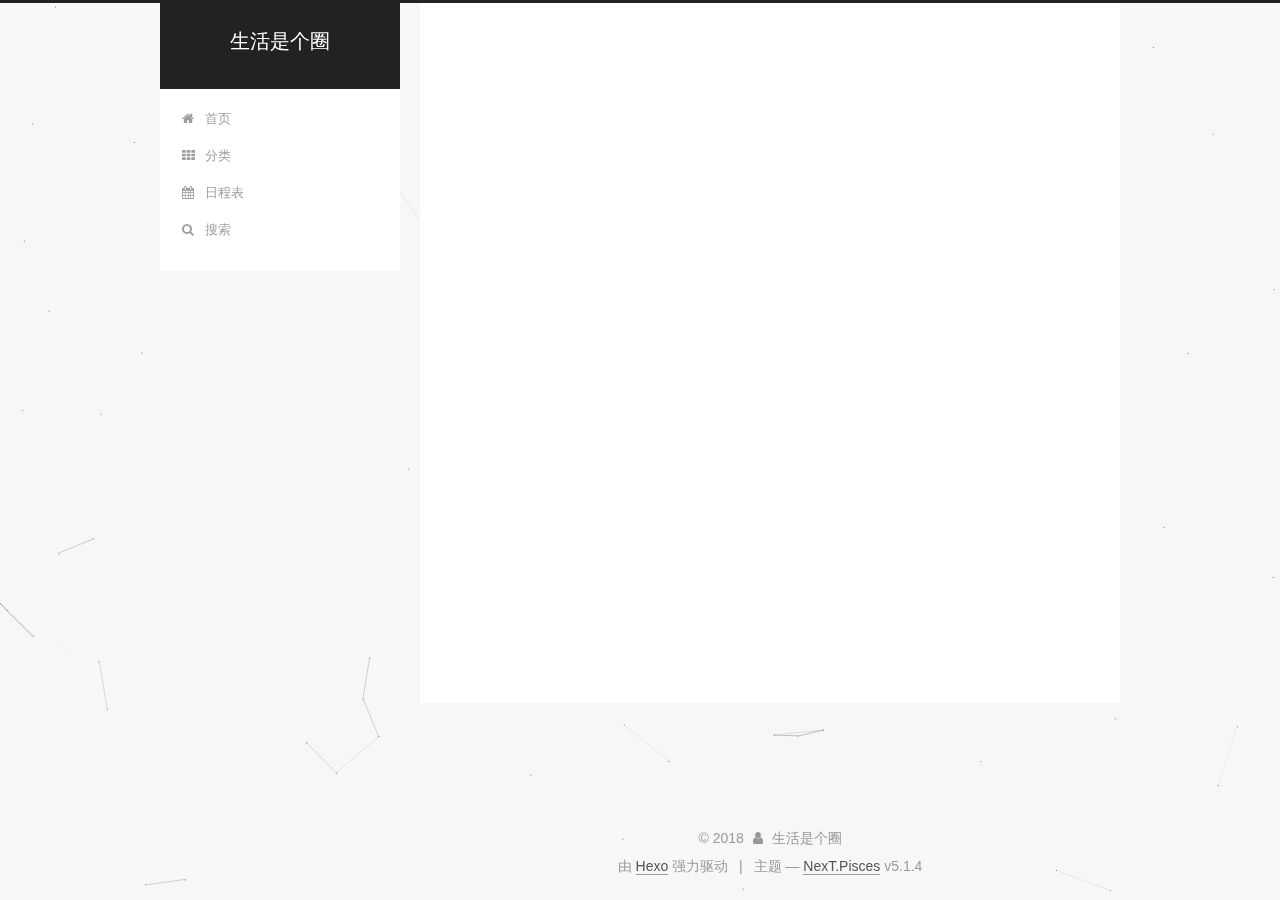
==== archives/index.html @ 4e2ecdeb "Site updated: 2018-03-27 17:32:49" ====
<!DOCTYPE html>



  


<html class="theme-next pisces use-motion" lang="zh-Hans">
<head>
  <meta charset="UTF-8"/>
<meta http-equiv="X-UA-Compatible" content="IE=edge" />
<meta name="viewport" content="width=device-width, initial-scale=1, maximum-scale=1"/>
<meta name="theme-color" content="#222">









<meta http-equiv="Cache-Control" content="no-transform" />
<meta http-equiv="Cache-Control" content="no-siteapp" />
















  
  
  <link href="/lib/fancybox/source/jquery.fancybox.css?v=2.1.5" rel="stylesheet" type="text/css" />







<link href="/lib/font-awesome/css/font-awesome.min.css?v=4.6.2" rel="stylesheet" type="text/css" />

<link href="/css/main.css?v=5.1.4" rel="stylesheet" type="text/css" />


  <link rel="apple-touch-icon" sizes="180x180" href="/images/apple-touch-icon-next.png?v=5.1.4">


  <link rel="icon" type="image/png" sizes="32x32" href="/images/favicon-32x32-next.png?v=5.1.4">


  <link rel="icon" type="image/png" sizes="16x16" href="/images/favicon-16x16-next.png?v=5.1.4">


  <link rel="mask-icon" href="/images/logo.svg?v=5.1.4" color="#222">





  <meta name="keywords" content="Hexo, NexT" />





  <link rel="alternate" href="/atom.xml" title="生活是个圈" type="application/atom+xml" />






<meta name="description" content="独自前行的码农">
<meta property="og:type" content="website">
<meta property="og:title" content="生活是个圈">
<meta property="og:url" content="https://aixiangbolg.cn/archives/index.html">
<meta property="og:site_name" content="生活是个圈">
<meta property="og:description" content="独自前行的码农">
<meta property="og:locale" content="zh-Hans">
<meta name="twitter:card" content="summary">
<meta name="twitter:title" content="生活是个圈">
<meta name="twitter:description" content="独自前行的码农">



<script type="text/javascript" id="hexo.configurations">
  var NexT = window.NexT || {};
  var CONFIG = {
    root: '/',
    scheme: 'Pisces',
    version: '5.1.4',
    sidebar: {"position":"left","display":"post","offset":12,"b2t":false,"scrollpercent":false,"onmobile":false},
    fancybox: true,
    tabs: true,
    motion: {"enable":true,"async":false,"transition":{"post_block":"fadeIn","post_header":"slideDownIn","post_body":"slideDownIn","coll_header":"slideLeftIn","sidebar":"slideUpIn"}},
    duoshuo: {
      userId: '0',
      author: '博主'
    },
    algolia: {
      applicationID: '',
      apiKey: '',
      indexName: '',
      hits: {"per_page":10},
      labels: {"input_placeholder":"Search for Posts","hits_empty":"We didn't find any results for the search: ${query}","hits_stats":"${hits} results found in ${time} ms"}
    }
  };
</script>



  <link rel="canonical" href="https://aixiangbolg.cn/archives/"/>





  <title>归档 | 生活是个圈</title>
  








</head>

<body itemscope itemtype="http://schema.org/WebPage" lang="zh-Hans">

  
  
    
  

  <div class="container sidebar-position-left page-archive">
    <div class="headband"></div>

    <header id="header" class="header" itemscope itemtype="http://schema.org/WPHeader">
      <div class="header-inner"><div class="site-brand-wrapper">
  <div class="site-meta ">
    

    <div class="custom-logo-site-title">
      <a href="/"  class="brand" rel="start">
        <span class="logo-line-before"><i></i></span>
        <span class="site-title">生活是个圈</span>
        <span class="logo-line-after"><i></i></span>
      </a>
    </div>
      
        <p class="site-subtitle"></p>
      
  </div>

  <div class="site-nav-toggle">
    <button>
      <span class="btn-bar"></span>
      <span class="btn-bar"></span>
      <span class="btn-bar"></span>
    </button>
  </div>
</div>

<nav class="site-nav">
  

  
    <ul id="menu" class="menu">
      
        
        <li class="menu-item menu-item-home">
          <a href="/" rel="section">
            
              <i class="menu-item-icon fa fa-fw fa-home"></i> <br />
            
            首页
          </a>
        </li>
      
        
        <li class="menu-item menu-item-categories">
          <a href="/categories/" rel="section">
            
              <i class="menu-item-icon fa fa-fw fa-th"></i> <br />
            
            分类
          </a>
        </li>
      
        
        <li class="menu-item menu-item-schedule">
          <a href="/schedule/" rel="section">
            
              <i class="menu-item-icon fa fa-fw fa-calendar"></i> <br />
            
            日程表
          </a>
        </li>
      

      
        <li class="menu-item menu-item-search">
          
            <a href="javascript:;" class="popup-trigger">
          
            
              <i class="menu-item-icon fa fa-search fa-fw"></i> <br />
            
            搜索
          </a>
        </li>
      
    </ul>
  

  
    <div class="site-search">
      
  <div class="popup search-popup local-search-popup">
  <div class="local-search-header clearfix">
    <span class="search-icon">
      <i class="fa fa-search"></i>
    </span>
    <span class="popup-btn-close">
      <i class="fa fa-times-circle"></i>
    </span>
    <div class="local-search-input-wrapper">
      <input autocomplete="off"
             placeholder="搜索..." spellcheck="false"
             type="text" id="local-search-input">
    </div>
  </div>
  <div id="local-search-result"></div>
</div>



    </div>
  
</nav>



 </div>
    </header>

    <main id="main" class="main">
      <div class="main-inner">
        <div class="content-wrap">
          <div id="content" class="content">
            

  
  
  
  <div class="post-block archive">
    <div id="posts" class="posts-collapse">
      <span class="archive-move-on"></span>

      <span class="archive-page-counter">
        
        
        
          
        
        嗯..! 目前共计 4 篇日志。 继续努力。
      </span>

      

        
        
        

        
          
          <div class="collection-title">
            <h1 class="archive-year" id="archive-year-2018">2018</h1>
          </div>
        
        

        

  <article class="post post-type-normal" itemscope itemtype="http://schema.org/Article">
    <header class="post-header">

      <h2 class="post-title">
        
            <a class="post-title-link" href="/2018/03/27/hello-world/" itemprop="url">
              
                <span itemprop="name">Hello World</span>
              
            </a>
        
      </h2>

      <div class="post-meta">
        <time class="post-time" itemprop="dateCreated"
              datetime="2018-03-27T10:50:56+08:00"
              content="2018-03-27" >
          03-27
        </time>
      </div>

    </header>
  </article>



      

        
        
        

        
          
          <div class="collection-title">
            <h1 class="archive-year" id="archive-year-2017">2017</h1>
          </div>
        
        

        

  <article class="post post-type-categories" itemscope itemtype="http://schema.org/Article">
    <header class="post-header">

      <h2 class="post-title">
        
            <a class="post-title-link" href="/2017/11/09/spring-boot-中-Scheduled/" itemprop="url">
              
                <span itemprop="name">spring boot 中@Scheduled</span>
              
            </a>
        
      </h2>

      <div class="post-meta">
        <time class="post-time" itemprop="dateCreated"
              datetime="2017-11-09T18:51:53+08:00"
              content="2017-11-09" >
          11-09
        </time>
      </div>

    </header>
  </article>



      

        
        
        

        
        

        

  <article class="post post-type-normal" itemscope itemtype="http://schema.org/Article">
    <header class="post-header">

      <h2 class="post-title">
        
            <a class="post-title-link" href="/2017/11/01/配置博客/" itemprop="url">
              
                <span itemprop="name">配置博客</span>
              
            </a>
        
      </h2>

      <div class="post-meta">
        <time class="post-time" itemprop="dateCreated"
              datetime="2017-11-01T19:18:52+08:00"
              content="2017-11-01" >
          11-01
        </time>
      </div>

    </header>
  </article>



      

        
        
        

        
        

        

  <article class="post post-type-normal" itemscope itemtype="http://schema.org/Article">
    <header class="post-header">

      <h2 class="post-title">
        
            <a class="post-title-link" href="/2017/11/01/第一次开始/" itemprop="url">
              
                <span itemprop="name">第一次开始</span>
              
            </a>
        
      </h2>

      <div class="post-meta">
        <time class="post-time" itemprop="dateCreated"
              datetime="2017-11-01T14:48:11+08:00"
              content="2017-11-01" >
          11-01
        </time>
      </div>

    </header>
  </article>



      

    </div>
  </div>
  
  
  

  



          </div>
          


          

        </div>
        
          
  
  <div class="sidebar-toggle">
    <div class="sidebar-toggle-line-wrap">
      <span class="sidebar-toggle-line sidebar-toggle-line-first"></span>
      <span class="sidebar-toggle-line sidebar-toggle-line-middle"></span>
      <span class="sidebar-toggle-line sidebar-toggle-line-last"></span>
    </div>
  </div>

  <aside id="sidebar" class="sidebar">
    
    <div class="sidebar-inner">

      

      

      <section class="site-overview-wrap sidebar-panel sidebar-panel-active">
        <div class="site-overview">
          <div class="site-author motion-element" itemprop="author" itemscope itemtype="http://schema.org/Person">
            
              <img class="site-author-image" itemprop="image"
                src="/images/20171110102244tx.jpg"
                alt="生活是个圈" />
            
              <p class="site-author-name" itemprop="name">生活是个圈</p>
              <p class="site-description motion-element" itemprop="description">独自前行的码农</p>
          </div>

          <nav class="site-state motion-element">

            
              <div class="site-state-item site-state-posts">
              
                <a href="/archives">
              
                  <span class="site-state-item-count">4</span>
                  <span class="site-state-item-name">日志</span>
                </a>
              </div>
            

            
              
              
              <div class="site-state-item site-state-categories">
                <a href="/categories/index.html">
                  <span class="site-state-item-count">2</span>
                  <span class="site-state-item-name">分类</span>
                </a>
              </div>
            

            

          </nav>

          
            <div class="feed-link motion-element">
              <a href="/atom.xml" rel="alternate">
                <i class="fa fa-rss"></i>
                RSS
              </a>
            </div>
          

          

          
          

          
          

          

        </div>
      </section>

      

      

    </div>
  </aside>


        
      </div>
    </main>

    <footer id="footer" class="footer">
      <div class="footer-inner">
        <div class="copyright">&copy; <span itemprop="copyrightYear">2018</span>
  <span class="with-love">
    <i class="fa fa-user"></i>
  </span>
  <span class="author" itemprop="copyrightHolder">生活是个圈</span>

  
</div>


  <div class="powered-by">由 <a class="theme-link" target="_blank" href="https://hexo.io">Hexo</a> 强力驱动</div>



  <span class="post-meta-divider">|</span>



  <div class="theme-info">主题 &mdash; <a class="theme-link" target="_blank" href="https://github.com/iissnan/hexo-theme-next">NexT.Pisces</a> v5.1.4</div>




        







        
      </div>
    </footer>

    
      <div class="back-to-top">
        <i class="fa fa-arrow-up"></i>
        
      </div>
    

    

  </div>

  

<script type="text/javascript">
  if (Object.prototype.toString.call(window.Promise) !== '[object Function]') {
    window.Promise = null;
  }
</script>









  


  











  
  
    <script type="text/javascript" src="/lib/jquery/index.js?v=2.1.3"></script>
  

  
  
    <script type="text/javascript" src="/lib/fastclick/lib/fastclick.min.js?v=1.0.6"></script>
  

  
  
    <script type="text/javascript" src="/lib/jquery_lazyload/jquery.lazyload.js?v=1.9.7"></script>
  

  
  
    <script type="text/javascript" src="/lib/velocity/velocity.min.js?v=1.2.1"></script>
  

  
  
    <script type="text/javascript" src="/lib/velocity/velocity.ui.min.js?v=1.2.1"></script>
  

  
  
    <script type="text/javascript" src="/lib/fancybox/source/jquery.fancybox.pack.js?v=2.1.5"></script>
  

  
  
    <script type="text/javascript" src="/lib/canvas-nest/canvas-nest.min.js"></script>
  


  


  <script type="text/javascript" src="/js/src/utils.js?v=5.1.4"></script>

  <script type="text/javascript" src="/js/src/motion.js?v=5.1.4"></script>



  
  


  <script type="text/javascript" src="/js/src/affix.js?v=5.1.4"></script>

  <script type="text/javascript" src="/js/src/schemes/pisces.js?v=5.1.4"></script>



  

  


  <script type="text/javascript" src="/js/src/bootstrap.js?v=5.1.4"></script>



  


  




	





  





  












  

  <script type="text/javascript">
    // Popup Window;
    var isfetched = false;
    var isXml = true;
    // Search DB path;
    var search_path = "search.xml";
    if (search_path.length === 0) {
      search_path = "search.xml";
    } else if (/json$/i.test(search_path)) {
      isXml = false;
    }
    var path = "/" + search_path;
    // monitor main search box;

    var onPopupClose = function (e) {
      $('.popup').hide();
      $('#local-search-input').val('');
      $('.search-result-list').remove();
      $('#no-result').remove();
      $(".local-search-pop-overlay").remove();
      $('body').css('overflow', '');
    }

    function proceedsearch() {
      $("body")
        .append('<div class="search-popup-overlay local-search-pop-overlay"></div>')
        .css('overflow', 'hidden');
      $('.search-popup-overlay').click(onPopupClose);
      $('.popup').toggle();
      var $localSearchInput = $('#local-search-input');
      $localSearchInput.attr("autocapitalize", "none");
      $localSearchInput.attr("autocorrect", "off");
      $localSearchInput.focus();
    }

    // search function;
    var searchFunc = function(path, search_id, content_id) {
      'use strict';

      // start loading animation
      $("body")
        .append('<div class="search-popup-overlay local-search-pop-overlay">' +
          '<div id="search-loading-icon">' +
          '<i class="fa fa-spinner fa-pulse fa-5x fa-fw"></i>' +
          '</div>' +
          '</div>')
        .css('overflow', 'hidden');
      $("#search-loading-icon").css('margin', '20% auto 0 auto').css('text-align', 'center');

      $.ajax({
        url: path,
        dataType: isXml ? "xml" : "json",
        async: true,
        success: function(res) {
          // get the contents from search data
          isfetched = true;
          $('.popup').detach().appendTo('.header-inner');
          var datas = isXml ? $("entry", res).map(function() {
            return {
              title: $("title", this).text(),
              content: $("content",this).text(),
              url: $("url" , this).text()
            };
          }).get() : res;
          var input = document.getElementById(search_id);
          var resultContent = document.getElementById(content_id);
          var inputEventFunction = function() {
            var searchText = input.value.trim().toLowerCase();
            var keywords = searchText.split(/[\s\-]+/);
            if (keywords.length > 1) {
              keywords.push(searchText);
            }
            var resultItems = [];
            if (searchText.length > 0) {
              // perform local searching
              datas.forEach(function(data) {
                var isMatch = false;
                var hitCount = 0;
                var searchTextCount = 0;
                var title = data.title.trim();
                var titleInLowerCase = title.toLowerCase();
                var content = data.content.trim().replace(/<[^>]+>/g,"");
                var contentInLowerCase = content.toLowerCase();
                var articleUrl = decodeURIComponent(data.url);
                var indexOfTitle = [];
                var indexOfContent = [];
                // only match articles with not empty titles
                if(title != '') {
                  keywords.forEach(function(keyword) {
                    function getIndexByWord(word, text, caseSensitive) {
                      var wordLen = word.length;
                      if (wordLen === 0) {
                        return [];
                      }
                      var startPosition = 0, position = [], index = [];
                      if (!caseSensitive) {
                        text = text.toLowerCase();
                        word = word.toLowerCase();
                      }
                      while ((position = text.indexOf(word, startPosition)) > -1) {
                        index.push({position: position, word: word});
                        startPosition = position + wordLen;
                      }
                      return index;
                    }

                    indexOfTitle = indexOfTitle.concat(getIndexByWord(keyword, titleInLowerCase, false));
                    indexOfContent = indexOfContent.concat(getIndexByWord(keyword, contentInLowerCase, false));
                  });
                  if (indexOfTitle.length > 0 || indexOfContent.length > 0) {
                    isMatch = true;
                    hitCount = indexOfTitle.length + indexOfContent.length;
                  }
                }

                // show search results

                if (isMatch) {
                  // sort index by position of keyword

                  [indexOfTitle, indexOfContent].forEach(function (index) {
                    index.sort(function (itemLeft, itemRight) {
                      if (itemRight.position !== itemLeft.position) {
                        return itemRight.position - itemLeft.position;
                      } else {
                        return itemLeft.word.length - itemRight.word.length;
                      }
                    });
                  });

                  // merge hits into slices

                  function mergeIntoSlice(text, start, end, index) {
                    var item = index[index.length - 1];
                    var position = item.position;
                    var word = item.word;
                    var hits = [];
                    var searchTextCountInSlice = 0;
                    while (position + word.length <= end && index.length != 0) {
                      if (word === searchText) {
                        searchTextCountInSlice++;
                      }
                      hits.push({position: position, length: word.length});
                      var wordEnd = position + word.length;

                      // move to next position of hit

                      index.pop();
                      while (index.length != 0) {
                        item = index[index.length - 1];
                        position = item.position;
                        word = item.word;
                        if (wordEnd > position) {
                          index.pop();
                        } else {
                          break;
                        }
                      }
                    }
                    searchTextCount += searchTextCountInSlice;
                    return {
                      hits: hits,
                      start: start,
                      end: end,
                      searchTextCount: searchTextCountInSlice
                    };
                  }

                  var slicesOfTitle = [];
                  if (indexOfTitle.length != 0) {
                    slicesOfTitle.push(mergeIntoSlice(title, 0, title.length, indexOfTitle));
                  }

                  var slicesOfContent = [];
                  while (indexOfContent.length != 0) {
                    var item = indexOfContent[indexOfContent.length - 1];
                    var position = item.position;
                    var word = item.word;
                    // cut out 100 characters
                    var start = position - 20;
                    var end = position + 80;
                    if(start < 0){
                      start = 0;
                    }
                    if (end < position + word.length) {
                      end = position + word.length;
                    }
                    if(end > content.length){
                      end = content.length;
                    }
                    slicesOfContent.push(mergeIntoSlice(content, start, end, indexOfContent));
                  }

                  // sort slices in content by search text's count and hits' count

                  slicesOfContent.sort(function (sliceLeft, sliceRight) {
                    if (sliceLeft.searchTextCount !== sliceRight.searchTextCount) {
                      return sliceRight.searchTextCount - sliceLeft.searchTextCount;
                    } else if (sliceLeft.hits.length !== sliceRight.hits.length) {
                      return sliceRight.hits.length - sliceLeft.hits.length;
                    } else {
                      return sliceLeft.start - sliceRight.start;
                    }
                  });

                  // select top N slices in content

                  var upperBound = parseInt('1');
                  if (upperBound >= 0) {
                    slicesOfContent = slicesOfContent.slice(0, upperBound);
                  }

                  // highlight title and content

                  function highlightKeyword(text, slice) {
                    var result = '';
                    var prevEnd = slice.start;
                    slice.hits.forEach(function (hit) {
                      result += text.substring(prevEnd, hit.position);
                      var end = hit.position + hit.length;
                      result += '<b class="search-keyword">' + text.substring(hit.position, end) + '</b>';
                      prevEnd = end;
                    });
                    result += text.substring(prevEnd, slice.end);
                    return result;
                  }

                  var resultItem = '';

                  if (slicesOfTitle.length != 0) {
                    resultItem += "<li><a href='" + articleUrl + "' class='search-result-title'>" + highlightKeyword(title, slicesOfTitle[0]) + "</a>";
                  } else {
                    resultItem += "<li><a href='" + articleUrl + "' class='search-result-title'>" + title + "</a>";
                  }

                  slicesOfContent.forEach(function (slice) {
                    resultItem += "<a href='" + articleUrl + "'>" +
                      "<p class=\"search-result\">" + highlightKeyword(content, slice) +
                      "...</p>" + "</a>";
                  });

                  resultItem += "</li>";
                  resultItems.push({
                    item: resultItem,
                    searchTextCount: searchTextCount,
                    hitCount: hitCount,
                    id: resultItems.length
                  });
                }
              })
            };
            if (keywords.length === 1 && keywords[0] === "") {
              resultContent.innerHTML = '<div id="no-result"><i class="fa fa-search fa-5x" /></div>'
            } else if (resultItems.length === 0) {
              resultContent.innerHTML = '<div id="no-result"><i class="fa fa-frown-o fa-5x" /></div>'
            } else {
              resultItems.sort(function (resultLeft, resultRight) {
                if (resultLeft.searchTextCount !== resultRight.searchTextCount) {
                  return resultRight.searchTextCount - resultLeft.searchTextCount;
                } else if (resultLeft.hitCount !== resultRight.hitCount) {
                  return resultRight.hitCount - resultLeft.hitCount;
                } else {
                  return resultRight.id - resultLeft.id;
                }
              });
              var searchResultList = '<ul class=\"search-result-list\">';
              resultItems.forEach(function (result) {
                searchResultList += result.item;
              })
              searchResultList += "</ul>";
              resultContent.innerHTML = searchResultList;
            }
          }

          if ('auto' === 'auto') {
            input.addEventListener('input', inputEventFunction);
          } else {
            $('.search-icon').click(inputEventFunction);
            input.addEventListener('keypress', function (event) {
              if (event.keyCode === 13) {
                inputEventFunction();
              }
            });
          }

          // remove loading animation
          $(".local-search-pop-overlay").remove();
          $('body').css('overflow', '');

          proceedsearch();
        }
      });
    }

    // handle and trigger popup window;
    $('.popup-trigger').click(function(e) {
      e.stopPropagation();
      if (isfetched === false) {
        searchFunc(path, 'local-search-input', 'local-search-result');
      } else {
        proceedsearch();
      };
    });

    $('.popup-btn-close').click(onPopupClose);
    $('.popup').click(function(e){
      e.stopPropagation();
    });
    $(document).on('keyup', function (event) {
      var shouldDismissSearchPopup = event.which === 27 &&
        $('.search-popup').is(':visible');
      if (shouldDismissSearchPopup) {
        onPopupClose();
      }
    });
  </script>





  

  
  <script src="https://cdn1.lncld.net/static/js/av-core-mini-0.6.4.js"></script>
  <script>AV.initialize("GlUAp3mUEqa4mLjjKQ4Yv1La-gzGzoHsz", "bphdFFGp5dCBPw4HJ5RFyWY1");</script>
  <script>
    function showTime(Counter) {
      var query = new AV.Query(Counter);
      var entries = [];
      var $visitors = $(".leancloud_visitors");

      $visitors.each(function () {
        entries.push( $(this).attr("id").trim() );
      });

      query.containedIn('url', entries);
      query.find()
        .done(function (results) {
          var COUNT_CONTAINER_REF = '.leancloud-visitors-count';

          if (results.length === 0) {
            $visitors.find(COUNT_CONTAINER_REF).text(0);
            return;
          }

          for (var i = 0; i < results.length; i++) {
            var item = results[i];
            var url = item.get('url');
            var time = item.get('time');
            var element = document.getElementById(url);

            $(element).find(COUNT_CONTAINER_REF).text(time);
          }
          for(var i = 0; i < entries.length; i++) {
            var url = entries[i];
            var element = document.getElementById(url);
            var countSpan = $(element).find(COUNT_CONTAINER_REF);
            if( countSpan.text() == '') {
              countSpan.text(0);
            }
          }
        })
        .fail(function (object, error) {
          console.log("Error: " + error.code + " " + error.message);
        });
    }

    function addCount(Counter) {
      var $visitors = $(".leancloud_visitors");
      var url = $visitors.attr('id').trim();
      var title = $visitors.attr('data-flag-title').trim();
      var query = new AV.Query(Counter);

      query.equalTo("url", url);
      query.find({
        success: function(results) {
          if (results.length > 0) {
            var counter = results[0];
            counter.fetchWhenSave(true);
            counter.increment("time");
            counter.save(null, {
              success: function(counter) {
                var $element = $(document.getElementById(url));
                $element.find('.leancloud-visitors-count').text(counter.get('time'));
              },
              error: function(counter, error) {
                console.log('Failed to save Visitor num, with error message: ' + error.message);
              }
            });
          } else {
            var newcounter = new Counter();
            /* Set ACL */
            var acl = new AV.ACL();
            acl.setPublicReadAccess(true);
            acl.setPublicWriteAccess(true);
            newcounter.setACL(acl);
            /* End Set ACL */
            newcounter.set("title", title);
            newcounter.set("url", url);
            newcounter.set("time", 1);
            newcounter.save(null, {
              success: function(newcounter) {
                var $element = $(document.getElementById(url));
                $element.find('.leancloud-visitors-count').text(newcounter.get('time'));
              },
              error: function(newcounter, error) {
                console.log('Failed to create');
              }
            });
          }
        },
        error: function(error) {
          console.log('Error:' + error.code + " " + error.message);
        }
      });
    }

    $(function() {
      var Counter = AV.Object.extend("Counter");
      if ($('.leancloud_visitors').length == 1) {
        addCount(Counter);
      } else if ($('.post-title-link').length > 1) {
        showTime(Counter);
      }
    });
  </script>



  

  

  
  

  

  

  

</body>
</html>
---- css/main.css ----
/* normalize.css v3.0.2 | MIT License | git.io/normalize */
html {
  font-family: sans-serif; /* 1 */
  -ms-text-size-adjust: 100%; /* 2 */
  -webkit-text-size-adjust: 100%; /* 2 */
}
body {
  margin: 0;
}
article,
aside,
details,
figcaption,
figure,
footer,
header,
hgroup,
main,
menu,
nav,
section,
summary {
  display: block;
}
audio,
canvas,
progress,
video {
  display: inline-block; /* 1 */
  vertical-align: baseline; /* 2 */
}
audio:not([controls]) {
  display: none;
  height: 0;
}
[hidden],
template {
  display: none;
}
a {
  background-color: transparent;
}
a:active,
a:hover {
  outline: 0;
}
abbr[title] {
  border-bottom: 1px dotted;
}
b,
strong {
  font-weight: bold;
}
dfn {
  font-style: italic;
}
h1 {
  font-size: 2em;
  margin: 0.67em 0;
}
mark {
  background: #ff0;
  color: #000;
}
small {
  font-size: 80%;
}
sub,
sup {
  font-size: 75%;
  line-height: 0;
  position: relative;
  vertical-align: baseline;
}
sup {
  top: -0.5em;
}
sub {
  bottom: -0.25em;
}
img {
  border: 0;
}
svg:not(:root) {
  overflow: hidden;
}
figure {
  margin: 1em 40px;
}
hr {
  -moz-box-sizing: content-box;
  box-sizing: content-box;
  height: 0;
}
pre {
  overflow: auto;
}
code,
kbd,
pre,
samp {
  font-family: monospace, monospace;
  font-size: 1em;
}
button,
input,
optgroup,
select,
textarea {
  color: inherit; /* 1 */
  font: inherit; /* 2 */
  margin: 0; /* 3 */
}
button {
  overflow: visible;
}
button,
select {
  text-transform: none;
}
button,
html input[type="button"],
input[type="reset"],
input[type="submit"] {
  -webkit-appearance: button; /* 2 */
  cursor: pointer; /* 3 */
}
button[disabled],
html input[disabled] {
  cursor: default;
}
button::-moz-focus-inner,
input::-moz-focus-inner {
  border: 0;
  padding: 0;
}
input {
  line-height: normal;
}
input[type="checkbox"],
input[type="radio"] {
  box-sizing: border-box; /* 1 */
  padding: 0; /* 2 */
}
input[type="number"]::-webkit-inner-spin-button,
input[type="number"]::-webkit-outer-spin-button {
  height: auto;
}
input[type="search"] {
  -webkit-appearance: textfield; /* 1 */
  -moz-box-sizing: content-box;
  -webkit-box-sizing: content-box; /* 2 */
  box-sizing: content-box;
}
input[type="search"]::-webkit-search-cancel-button,
input[type="search"]::-webkit-search-decoration {
  -webkit-appearance: none;
}
fieldset {
  border: 1px solid #c0c0c0;
  margin: 0 2px;
  padding: 0.35em 0.625em 0.75em;
}
legend {
  border: 0; /* 1 */
  padding: 0; /* 2 */
}
textarea {
  overflow: auto;
}
optgroup {
  font-weight: bold;
}
table {
  border-collapse: collapse;
  border-spacing: 0;
}
td,
th {
  padding: 0;
}
::selection {
  background: #262a30;
  color: #fff;
}
body {
  position: relative;
  font-family: 'Lato', "PingFang SC", "Microsoft YaHei", sans-serif;
  font-size: 14px;
  line-height: 2;
  color: #555;
  background: #f5f7f9;
}
@media (max-width: 767px) {
  body {
    padding-right: 0 !important;
  }
}
@media (min-width: 768px) and (max-width: 991px) {
  body {
    padding-right: 0 !important;
  }
}
@media (min-width: 1600px) {
  body {
    font-size: 16px;
  }
}
h1,
h2,
h3,
h4,
h5,
h6 {
  margin: 0;
  padding: 0;
  font-weight: bold;
  line-height: 1.5;
  font-family: 'Lato', "PingFang SC", "Microsoft YaHei", sans-serif;
}
h2,
h3,
h4,
h5,
h6 {
  margin: 20px 0 15px;
}
h1 {
  font-size: 22px;
}
@media (max-width: 767px) {
  h1 {
    font-size: 18px;
  }
}
h2 {
  font-size: 20px;
}
@media (max-width: 767px) {
  h2 {
    font-size: 16px;
  }
}
h3 {
  font-size: 18px;
}
@media (max-width: 767px) {
  h3 {
    font-size: 14px;
  }
}
h4 {
  font-size: 16px;
}
@media (max-width: 767px) {
  h4 {
    font-size: 12px;
  }
}
h5 {
  font-size: 14px;
}
@media (max-width: 767px) {
  h5 {
    font-size: 10px;
  }
}
h6 {
  font-size: 12px;
}
@media (max-width: 767px) {
  h6 {
    font-size: 8px;
  }
}
p {
  margin: 0 0 20px 0;
}
a {
  color: #555;
  text-decoration: none;
  outline: none;
  border-bottom: 1px solid #999;
  word-wrap: break-word;
}
a:hover {
  color: #222;
  border-bottom-color: #222;
}
blockquote {
  margin: 0;
  padding: 0;
}
img {
  display: block;
  margin: auto;
  max-width: 100%;
  height: auto;
}
hr {
  margin: 40px 0;
  height: 3px;
  border: none;
  background-color: #ddd;
  background-image: repeating-linear-gradient(-45deg, #fff, #fff 4px, transparent 4px, transparent 8px);
}
blockquote {
  padding: 0 15px;
  color: #666;
  border-left: 4px solid #ddd;
}
blockquote cite::before {
  content: "-";
  padding: 0 5px;
}
dt {
  font-weight: 700;
}
dd {
  margin: 0;
  padding: 0;
}
kbd {
  border: 1px solid #ccc;
  border-radius: 0.2em;
  box-shadow: 0.1em 0.1em 0.2em rgba(0,0,0,0.1);
  background-color: #f9f9f9;
  font-family: inherit;
  background-image: -webkit-linear-gradient(top, #eee, #fff, #eee);
  padding: 0.1em 0.3em;
  white-space: nowrap;
}
.text-left {
  text-align: left;
}
.text-center {
  text-align: center;
}
.text-right {
  text-align: right;
}
.text-justify {
  text-align: justify;
}
.text-nowrap {
  white-space: nowrap;
}
.text-lowercase {
  text-transform: lowercase;
}
.text-uppercase {
  text-transform: uppercase;
}
.text-capitalize {
  text-transform: capitalize;
}
.center-block {
  display: block;
  margin-left: auto;
  margin-right: auto;
}
.clearfix:before,
.clearfix:after {
  content: " ";
  display: table;
}
.clearfix:after {
  clear: both;
}
.pullquote {
  width: 45%;
}
.pullquote.left {
  float: left;
  margin-left: 5px;
  margin-right: 10px;
}
.pullquote.right {
  float: right;
  margin-left: 10px;
  margin-right: 5px;
}
.affix.affix.affix {
  position: fixed;
}
.translation {
  margin-top: -20px;
  font-size: 14px;
  color: #999;
}
.scrollbar-measure {
  width: 100px;
  height: 100px;
  overflow: scroll;
  position: absolute;
  top: -9999px;
}
.use-motion .motion-element {
  opacity: 0;
}
table {
  margin: 20px 0;
  width: 100%;
  border-collapse: collapse;
  border-spacing: 0;
  border: 1px solid #ddd;
  font-size: 14px;
  table-layout: fixed;
  word-wrap: break-all;
}
table>tbody>tr:nth-of-type(odd) {
  background-color: #f9f9f9;
}
table>tbody>tr:hover {
  background-color: #f5f5f5;
}
caption,
th,
td {
  padding: 8px;
  text-align: left;
  vertical-align: middle;
  font-weight: normal;
}
th,
td {
  border-bottom: 3px solid #ddd;
  border-right: 1px solid #eee;
}
th {
  padding-bottom: 10px;
  font-weight: 700;
}
td {
  border-bottom-width: 1px;
}
html,
body {
  height: 100%;
}
.container {
  position: relative;
  min-height: 100%;
}
.header-inner {
  margin: 0 auto;
  padding: 100px 0 70px;
  width: 700px;
}
@media (min-width: 1600px) {
  .container .header-inner {
    width: 900px;
  }
}
.main {
  padding-bottom: 150px;
}
.main-inner {
  margin: 0 auto;
  width: 700px;
}
@media (min-width: 1600px) {
  .container .main-inner {
    width: 900px;
  }
}
.footer {
  position: absolute;
  left: 0;
  bottom: 0;
  width: 100%;
  min-height: 50px;
}
.footer-inner {
  box-sizing: border-box;
  margin: 20px auto;
  width: 700px;
}
@media (min-width: 1600px) {
  .container .footer-inner {
    width: 900px;
  }
}
pre,
.highlight {
  overflow: auto;
  margin: 20px 0;
  padding: 0;
  font-size: 13px;
  color: #4d4d4c;
  background: #f7f7f7;
  line-height: 1.6;
}
pre,
code {
  font-family: consolas, Menlo, "PingFang SC", "Microsoft YaHei", monospace;
}
code {
  padding: 2px 4px;
  word-wrap: break-word;
  color: #555;
  background: #eee;
  border-radius: 3px;
  font-size: 13px;
}
pre {
  padding: 10px;
}
pre code {
  padding: 0;
  color: #4d4d4c;
  background: none;
  text-shadow: none;
}
.highlight {
  border-radius: 1px;
}
.highlight pre {
  border: none;
  margin: 0;
  padding: 10px 0;
}
.highlight table {
  margin: 0;
  width: auto;
  border: none;
}
.highlight td {
  border: none;
  padding: 0;
}
.highlight figcaption {
  font-size: 1em;
  color: #4d4d4c;
  line-height: 1em;
  margin-bottom: 1em;
}
.highlight figcaption:before,
.highlight figcaption:after {
  content: " ";
  display: table;
}
.highlight figcaption:after {
  clear: both;
}
.highlight figcaption a {
  float: right;
  color: #4d4d4c;
}
.highlight figcaption a:hover {
  border-bottom-color: #4d4d4c;
}
.highlight .gutter pre {
  padding-left: 10px;
  padding-right: 10px;
  color: #869194;
  text-align: right;
  background-color: #eff2f3;
}
.highlight .code pre {
  width: 100%;
  padding-left: 10px;
  padding-right: 10px;
  background-color: #f7f7f7;
}
.highlight .line {
  height: 20px;
}
.gutter {
  -webkit-user-select: none;
  -moz-user-select: none;
  -ms-user-select: none;
  user-select: none;
}
.gist table {
  width: auto;
}
.gist table td {
  border: none;
}
pre .deletion {
  background: #fdd;
}
pre .addition {
  background: #dfd;
}
pre .meta {
  color: #8959a8;
}
pre .comment {
  color: #8e908c;
}
pre .variable,
pre .attribute,
pre .tag,
pre .regexp,
pre .ruby .constant,
pre .xml .tag .title,
pre .xml .pi,
pre .xml .doctype,
pre .html .doctype,
pre .css .id,
pre .css .class,
pre .css .pseudo {
  color: #c82829;
}
pre .number,
pre .preprocessor,
pre .built_in,
pre .literal,
pre .params,
pre .constant,
pre .command {
  color: #f5871f;
}
pre .ruby .class .title,
pre .css .rules .attribute,
pre .string,
pre .value,
pre .inheritance,
pre .header,
pre .ruby .symbol,
pre .xml .cdata,
pre .special,
pre .number,
pre .formula {
  color: #718c00;
}
pre .title,
pre .css .hexcolor {
  color: #3e999f;
}
pre .function,
pre .python .decorator,
pre .python .title,
pre .ruby .function .title,
pre .ruby .title .keyword,
pre .perl .sub,
pre .javascript .title,
pre .coffeescript .title {
  color: #4271ae;
}
pre .keyword,
pre .javascript .function {
  color: #8959a8;
}
.full-image.full-image.full-image.full-image {
  border: none;
  max-width: 100%;
  width: auto;
  margin: 20px auto 25px;
}
@media (min-width: 992px) {
  .full-image.full-image.full-image.full-image {
    max-width: none;
    width: 118%;
    margin: 0 -9%;
  }
}
.blockquote-center,
.page-home .post-type-quote blockquote,
.page-post-detail .post-type-quote blockquote {
  position: relative;
  margin: 40px 0;
  padding: 0;
  border-left: none;
  text-align: center;
}
.blockquote-center::before,
.page-home .post-type-quote blockquote::before,
.page-post-detail .post-type-quote blockquote::before,
.blockquote-center::after,
.page-home .post-type-quote blockquote::after,
.page-post-detail .post-type-quote blockquote::after {
  position: absolute;
  content: ' ';
  display: block;
  width: 100%;
  height: 24px;
  opacity: 0.2;
  background-repeat: no-repeat;
  background-position: 0 -6px;
  background-size: 22px 22px;
}
.blockquote-center::before,
.page-home .post-type-quote blockquote::before,
.page-post-detail .post-type-quote blockquote::before {
  top: -20px;
  background-image: url("../images/quote-l.svg");
  border-top: 1px solid #ccc;
}
.blockquote-center::after,
.page-home .post-type-quote blockquote::after,
.page-post-detail .post-type-quote blockquote::after {
  bottom: -20px;
  background-image: url("../images/quote-r.svg");
  border-bottom: 1px solid #ccc;
  background-position: 100% 8px;
}
.blockquote-center p,
.page-home .post-type-quote blockquote p,
.page-post-detail .post-type-quote blockquote p,
.blockquote-center div,
.page-home .post-type-quote blockquote div,
.page-post-detail .post-type-quote blockquote div {
  text-align: center;
}
.post .post-body .group-picture img {
  box-sizing: border-box;
  padding: 0 3px;
  border: none;
}
.post .group-picture-row {
  overflow: hidden;
  margin-top: 6px;
}
.post .group-picture-row:first-child {
  margin-top: 0;
}
.post .group-picture-column {
  float: left;
}
.page-post-detail .post-body .group-picture-column {
  float: none;
  margin-top: 10px;
  width: auto !important;
}
.page-post-detail .post-body .group-picture-column img {
  margin: 0 auto;
}
.page-archive .group-picture-container {
  overflow: hidden;
}
.page-archive .group-picture-row {
  float: left;
}
.page-archive .group-picture-row:first-child {
  margin-top: 6px;
}
.page-archive .group-picture-column {
  max-width: 150px;
  max-height: 150px;
}
.post-body .note {
  position: relative;
  padding: 15px;
  margin-bottom: 20px;
  border: 1px solid #eee;
  border-left-width: 5px;
  border-radius: 3px;
}
.post-body .note h2,
.post-body .note h3,
.post-body .note h4,
.post-body .note h5,
.post-body .note h6 {
  margin-top: 0;
  margin-bottom: 0;
  border-bottom: initial;
  padding-top: 0 !important;
}
.post-body .note p:first-child,
.post-body .note ul:first-child,
.post-body .note ol:first-child,
.post-body .note table:first-child,
.post-body .note pre:first-child,
.post-body .note blockquote:first-child {
  margin-top: 0;
}
.post-body .note p:last-child,
.post-body .note ul:last-child,
.post-body .note ol:last-child,
.post-body .note table:last-child,
.post-body .note pre:last-child,
.post-body .note blockquote:last-child {
  margin-bottom: 0;
}
.post-body .note.default {
  border-left-color: #777;
}
.post-body .note.default h2,
.post-body .note.default h3,
.post-body .note.default h4,
.post-body .note.default h5,
.post-body .note.default h6 {
  color: #777;
}
.post-body .note.primary {
  border-left-color: #6f42c1;
}
.post-body .note.primary h2,
.post-body .note.primary h3,
.post-body .note.primary h4,
.post-body .note.primary h5,
.post-body .note.primary h6 {
  color: #6f42c1;
}
.post-body .note.info {
  border-left-color: #428bca;
}
.post-body .note.info h2,
.post-body .note.info h3,
.post-body .note.info h4,
.post-body .note.info h5,
.post-body .note.info h6 {
  color: #428bca;
}
.post-body .note.success {
  border-left-color: #5cb85c;
}
.post-body .note.success h2,
.post-body .note.success h3,
.post-body .note.success h4,
.post-body .note.success h5,
.post-body .note.success h6 {
  color: #5cb85c;
}
.post-body .note.warning {
  border-left-color: #f0ad4e;
}
.post-body .note.warning h2,
.post-body .note.warning h3,
.post-body .note.warning h4,
.post-body .note.warning h5,
.post-body .note.warning h6 {
  color: #f0ad4e;
}
.post-body .note.danger {
  border-left-color: #d9534f;
}
.post-body .note.danger h2,
.post-body .note.danger h3,
.post-body .note.danger h4,
.post-body .note.danger h5,
.post-body .note.danger h6 {
  color: #d9534f;
}
.post-body .label {
  display: inline;
  padding: 0 2px;
  white-space: nowrap;
}
.post-body .label.default {
  background-color: #f0f0f0;
}
.post-body .label.primary {
  background-color: #efe6f7;
}
.post-body .label.info {
  background-color: #e5f2f8;
}
.post-body .label.success {
  background-color: #e7f4e9;
}
.post-body .label.warning {
  background-color: #fcf6e1;
}
.post-body .label.danger {
  background-color: #fae8eb;
}
.post-body .tabs {
  position: relative;
  display: block;
  margin-bottom: 20px;
  padding-top: 10px;
}
.post-body .tabs ul.nav-tabs {
  margin: 0;
  padding: 0;
  display: flex;
  margin-bottom: -1px;
}
@media (max-width: 413px) {
  .post-body .tabs ul.nav-tabs {
    display: block;
    margin-bottom: 5px;
  }
}
.post-body .tabs ul.nav-tabs li.tab {
  list-style-type: none !important;
  margin: 0 0.25em 0 0;
  border-top: 3px solid transparent;
  border-left: 1px solid transparent;
  border-right: 1px solid transparent;
}
@media (max-width: 413px) {
  .post-body .tabs ul.nav-tabs li.tab {
    margin: initial;
    border-top: 1px solid transparent;
    border-left: 3px solid transparent;
    border-right: 1px solid transparent;
    border-bottom: 1px solid transparent;
  }
}
.post-body .tabs ul.nav-tabs li.tab a {
  outline: 0;
  border-bottom: initial;
  display: block;
  line-height: 1.8em;
  padding: 0.25em 0.75em;
  transition-duration: 0.2s;
  transition-timing-function: ease-out;
  transition-delay: 0s;
}
.post-body .tabs ul.nav-tabs li.tab a i {
  width: 1.285714285714286em;
}
.post-body .tabs ul.nav-tabs li.tab.active {
  border-top: 3px solid #fc6423;
  border-left: 1px solid #ddd;
  border-right: 1px solid #ddd;
  background-color: #fff;
}
@media (max-width: 413px) {
  .post-body .tabs ul.nav-tabs li.tab.active {
    border-top: 1px solid #ddd;
    border-left: 3px solid #fc6423;
    border-right: 1px solid #ddd;
    border-bottom: 1px solid #ddd;
  }
}
.post-body .tabs ul.nav-tabs li.tab.active a {
  cursor: default;
  color: #555;
}
.post-body .tabs .tab-content {
  background-color: #fff;
}
.post-body .tabs .tab-content .tab-pane {
  border: 1px solid #ddd;
  padding: 20px 20px 0 20px;
}
.post-body .tabs .tab-content .tab-pane:not(.active) {
  display: none !important;
}
.post-body .tabs .tab-content .tab-pane.active {
  display: block !important;
}
.btn {
  display: inline-block;
  padding: 0 20px;
  font-size: 14px;
  color: #555;
  background: #fff;
  border: 2px solid #555;
  text-decoration: none;
  border-radius: 2px;
  transition-property: background-color;
  transition-duration: 0.2s;
  transition-timing-function: ease-in-out;
  transition-delay: 0s;
  line-height: 2;
}
.btn:hover {
  border-color: #222;
  color: #fff;
  background: #222;
}
.btn +.btn {
  margin: 0 0 8px 8px;
}
.btn .fa-fw {
  width: 1.285714285714286em;
  text-align: left;
}
.btn-bar {
  display: block;
  width: 22px;
  height: 2px;
  background: #555;
  border-radius: 1px;
}
.btn-bar+.btn-bar {
  margin-top: 4px;
}
.pagination {
  margin: 120px 0 40px;
  text-align: center;
  border-top: 1px solid #eee;
}
.page-number-basic,
.pagination .prev,
.pagination .next,
.pagination .page-number,
.pagination .space {
  display: inline-block;
  position: relative;
  top: -1px;
  margin: 0 10px;
  padding: 0 11px;
}
@media (max-width: 767px) {
  .page-number-basic,
  .pagination .prev,
  .pagination .next,
  .pagination .page-number,
  .pagination .space {
    margin: 0 5px;
  }
}
.pagination .prev,
.pagination .next,
.pagination .page-number {
  border-bottom: 0;
  border-top: 1px solid #eee;
  transition-property: border-color;
  transition-duration: 0.2s;
  transition-timing-function: ease-in-out;
  transition-delay: 0s;
}
.pagination .prev:hover,
.pagination .next:hover,
.pagination .page-number:hover {
  border-top-color: #222;
}
.pagination .space {
  padding: 0;
  margin: 0;
}
.pagination .prev {
  margin-left: 0;
}
.pagination .next {
  margin-right: 0;
}
.pagination .page-number.current {
  color: #fff;
  background: #ccc;
  border-top-color: #ccc;
}
@media (max-width: 767px) {
  .pagination {
    border-top: none;
  }
  .pagination .prev,
  .pagination .next,
  .pagination .page-number {
    margin-bottom: 10px;
    border-top: 0;
    border-bottom: 1px solid #eee;
    padding: 0 10px;
  }
  .pagination .prev:hover,
  .pagination .next:hover,
  .pagination .page-number:hover {
    border-bottom-color: #222;
  }
}
.comments {
  margin: 60px 20px 0;
}
.tag-cloud {
  text-align: center;
}
.tag-cloud a {
  display: inline-block;
  margin: 10px;
}
.back-to-top {
  box-sizing: border-box;
  position: fixed;
  bottom: -100px;
  right: 30px;
  z-index: 1050;
  padding: 0 6px;
  width: 24px;
  background: #222;
  font-size: 12px;
  opacity: 0.6;
  color: #fff;
  cursor: pointer;
  text-align: center;
  -webkit-transform: translateZ(0);
  transition-property: bottom;
  transition-duration: 0.2s;
  transition-timing-function: ease-in-out;
  transition-delay: 0s;
}
@media (min-width: 768px) and (max-width: 991px) {
  .back-to-top {
    display: none !important;
  }
}
@media (max-width: 767px) {
  .back-to-top {
    display: none !important;
  }
}
.back-to-top.back-to-top-on {
  bottom: 30px;
}
.header {
  background: transparent;
}
.header-inner {
  position: relative;
}
.headband {
  height: 3px;
  background: #222;
}
.site-meta {
  margin: 0;
  text-align: center;
}
@media (max-width: 767px) {
  .site-meta {
    text-align: center;
  }
}
.brand {
  position: relative;
  display: inline-block;
  padding: 0 40px;
  color: #fff;
  background: #222;
  border-bottom: none;
}
.brand:hover {
  color: #fff;
}
.logo {
  display: inline-block;
  margin-right: 5px;
  line-height: 36px;
  vertical-align: top;
}
.site-title {
  display: inline-block;
  vertical-align: top;
  line-height: 36px;
  font-size: 20px;
  font-weight: normal;
  font-family: 'Lato', "PingFang SC", "Microsoft YaHei", sans-serif;
}
.site-subtitle {
  margin-top: 10px;
  font-size: 13px;
  color: #ddd;
}
.use-motion .brand {
  opacity: 0;
}
.use-motion .logo,
.use-motion .site-title,
.use-motion .site-subtitle {
  opacity: 0;
  position: relative;
  top: -10px;
}
.site-nav-toggle {
  display: none;
  position: absolute;
  top: 10px;
  left: 10px;
}
@media (max-width: 767px) {
  .site-nav-toggle {
    display: block;
  }
}
.site-nav-toggle button {
  margin-top: 2px;
  padding: 9px 10px;
  background: transparent;
  border: none;
}
@media (max-width: 767px) {
  .site-nav {
    display: none;
    margin: 0 -10px;
    padding: 0 10px;
    clear: both;
    border-top: 1px solid #ddd;
  }
}
@media (min-width: 768px) and (max-width: 991px) {
  .site-nav {
    display: block !important;
  }
}
@media (min-width: 992px) {
  .site-nav {
    display: block !important;
  }
}
.menu {
  margin-top: 20px;
  padding-left: 0;
  text-align: center;
}
.menu .menu-item {
  display: inline-block;
  margin: 0 10px;
  list-style: none;
}
@media screen and (max-width: 767px) {
  .menu .menu-item {
    margin-top: 10px;
  }
}
.menu .menu-item a {
  display: block;
  font-size: 13px;
  line-height: inherit;
  border-bottom: 1px solid transparent;
  transition-property: border-color;
  transition-duration: 0.2s;
  transition-timing-function: ease-in-out;
  transition-delay: 0s;
}
.menu .menu-item a:hover,
.menu-item-active a {
  border-bottom-color: #222;
}
.menu .menu-item .fa {
  margin-right: 5px;
}
.use-motion .menu-item {
  opacity: 0;
}
.post-body {
  font-family: 'Lato', "PingFang SC", "Microsoft YaHei", sans-serif;
}
@media (max-width: 767px) {
  .post-body {
    word-break: break-word;
  }
}
.post-body .fancybox img {
  display: block !important;
  margin: 0 auto;
  cursor: pointer;
  cursor: zoom-in;
  cursor: -webkit-zoom-in;
}
.post-body .image-caption,
.post-body .figure .caption {
  margin: -20px auto 15px;
  text-align: center;
  font-size: 14px;
  color: #999;
  font-weight: bold;
  line-height: 1;
}
.post-sticky-flag {
  display: inline-block;
  font-size: 16px;
  -ms-transform: rotate(30deg);
  -webkit-transform: rotate(30deg);
  -moz-transform: rotate(30deg);
  -ms-transform: rotate(30deg);
  -o-transform: rotate(30deg);
  transform: rotate(30deg);
}
.use-motion .post-block,
.use-motion .pagination,
.use-motion .comments {
  opacity: 0;
}
.use-motion .post-header {
  opacity: 0;
}
.use-motion .post-body {
  opacity: 0;
}
.use-motion .collection-title {
  opacity: 0;
}
.posts-expand {
  padding-top: 40px;
}
@media (max-width: 767px) {
  .posts-expand {
    margin: 0 20px;
  }
  .post-body pre .gutter pre {
    padding-right: 10px;
  }
  .post-body .highlight {
    margin-left: 0px;
    margin-right: 0px;
    padding: 0;
  }
  .post-body .highlight .gutter pre {
    padding-right: 10px;
  }
}
@media (min-width: 992px) {
  .posts-expand .post-body {
    text-align: justify;
  }
}
.posts-expand .post-body h2,
.posts-expand .post-body h3,
.posts-expand .post-body h4,
.posts-expand .post-body h5,
.posts-expand .post-body h6 {
  padding-top: 10px;
}
.posts-expand .post-body h2 .header-anchor,
.posts-expand .post-body h3 .header-anchor,
.posts-expand .post-body h4 .header-anchor,
.posts-expand .post-body h5 .header-anchor,
.posts-expand .post-body h6 .header-anchor {
  float: right;
  margin-left: 10px;
  color: #ccc;
  border-bottom-style: none;
  visibility: hidden;
}
.posts-expand .post-body h2 .header-anchor:hover,
.posts-expand .post-body h3 .header-anchor:hover,
.posts-expand .post-body h4 .header-anchor:hover,
.posts-expand .post-body h5 .header-anchor:hover,
.posts-expand .post-body h6 .header-anchor:hover {
  color: inherit;
}
.posts-expand .post-body h2:hover .header-anchor,
.posts-expand .post-body h3:hover .header-anchor,
.posts-expand .post-body h4:hover .header-anchor,
.posts-expand .post-body h5:hover .header-anchor,
.posts-expand .post-body h6:hover .header-anchor {
  visibility: visible;
}
.posts-expand .post-body ul li {
  list-style: circle;
}
.posts-expand .post-body img {
  box-sizing: border-box;
  margin: auto;
  padding: 3px;
  border: 1px solid #ddd;
}
.posts-expand .post-body .fancybox img {
  margin: 0 auto 25px;
}
@media (max-width: 767px) {
  .posts-collapse {
    margin: 0 20px;
  }
  .posts-collapse .post-title,
  .posts-collapse .post-meta {
    display: block;
    width: auto;
    text-align: left;
  }
}
.posts-collapse {
  position: relative;
  z-index: 1010;
  margin-left: 55px;
}
.posts-collapse::after {
  content: " ";
  position: absolute;
  top: 20px;
  left: 0;
  margin-left: -2px;
  width: 4px;
  height: 100%;
  background: #f5f5f5;
  z-index: -1;
}
@media (max-width: 767px) {
  .posts-collapse {
    margin: 0 20px;
  }
}
.posts-collapse .collection-title {
  position: relative;
  margin: 60px 0;
}
.posts-collapse .collection-title h1,
.posts-collapse .collection-title h2 {
  margin-left: 20px;
}
.posts-collapse .collection-title small {
  color: #bbb;
  margin-left: 5px;
}
.posts-collapse .collection-title::before {
  content: " ";
  position: absolute;
  left: 0;
  top: 50%;
  margin-left: -4px;
  margin-top: -4px;
  width: 8px;
  height: 8px;
  background: #bbb;
  border-radius: 50%;
}
.posts-collapse .post {
  margin: 30px 0;
}
.posts-collapse .post-header {
  position: relative;
  transition-duration: 0.2s;
  transition-timing-function: ease-in-out;
  transition-delay: 0s;
  transition-property: border;
  border-bottom: 1px dashed #ccc;
}
.posts-collapse .post-header::before {
  content: " ";
  position: absolute;
  left: 0;
  top: 12px;
  width: 6px;
  height: 6px;
  margin-left: -4px;
  background: #bbb;
  border-radius: 50%;
  border: 1px solid #fff;
  transition-duration: 0.2s;
  transition-timing-function: ease-in-out;
  transition-delay: 0s;
  transition-property: background;
}
.posts-collapse .post-header:hover {
  border-bottom-color: #666;
}
.posts-collapse .post-header:hover::before {
  background: #222;
}
.posts-collapse .post-meta {
  position: absolute;
  font-size: 12px;
  left: 20px;
  top: 5px;
}
.posts-collapse .post-comments-count {
  display: none;
}
.posts-collapse .post-title {
  margin-left: 60px;
  font-size: 16px;
  font-weight: normal;
  line-height: inherit;
}
.posts-collapse .post-title::after {
  margin-left: 3px;
  opacity: 0.6;
}
.posts-collapse .post-title a {
  color: #666;
  border-bottom: none;
}
.page-home .post-type-quote .post-header,
.page-post-detail .post-type-quote .post-header,
.page-home .post-type-quote .post-tags,
.page-post-detail .post-type-quote .post-tags {
  display: none;
}
.posts-expand .post-title {
  text-align: center;
  word-break: break-word;
  font-weight: 400;
}
.posts-expand .post-title-link {
  display: inline-block;
  position: relative;
  color: #555;
  border-bottom: none;
  line-height: 1.2;
  vertical-align: top;
}
.posts-expand .post-title-link::before {
  content: "";
  position: absolute;
  width: 100%;
  height: 2px;
  bottom: 0;
  left: 0;
  background-color: #000;
  visibility: hidden;
  -webkit-transform: scaleX(0);
  -moz-transform: scaleX(0);
  -ms-transform: scaleX(0);
  -o-transform: scaleX(0);
  transform: scaleX(0);
  transition-duration: 0.2s;
  transition-timing-function: ease-in-out;
  transition-delay: 0s;
}
.posts-expand .post-title-link:hover::before {
  visibility: visible;
  -webkit-transform: scaleX(1);
  -moz-transform: scaleX(1);
  -ms-transform: scaleX(1);
  -o-transform: scaleX(1);
  transform: scaleX(1);
}
.posts-expand .post-title-link .fa {
  font-size: 16px;
}
.posts-expand .post-meta {
  margin: 3px 0 60px 0;
  color: #999;
  font-family: 'Lato', "PingFang SC", "Microsoft YaHei", sans-serif;
  font-size: 12px;
  text-align: center;
}
.posts-expand .post-meta .post-category-list {
  display: inline-block;
  margin: 0;
  padding: 3px;
}
.posts-expand .post-meta .post-category-list-link {
  color: #999;
}
.posts-expand .post-meta .post-description {
  font-size: 14px;
  margin-top: 2px;
}
.post-meta-divider {
  margin: 0 0.5em;
}
.post-meta-item-icon {
  margin-right: 3px;
}
@media (min-width: 768px) and (max-width: 991px) {
  .post-meta-item-icon {
    display: inline-block;
  }
}
@media (max-width: 767px) {
  .post-meta-item-icon {
    display: inline-block;
  }
}
@media (min-width: 768px) and (max-width: 991px) {
  .post-meta-item-text {
    display: none;
  }
}
@media (max-width: 767px) {
  .post-meta-item-text {
    display: none;
  }
}
@media (max-width: 767px) {
  .posts-expand .post-comments-count {
    display: none;
  }
}
.post-button {
  margin-top: 40px;
}
.posts-expand .post-tags {
  margin-top: 40px;
  text-align: center;
}
.posts-expand .post-tags a {
  display: inline-block;
  margin-right: 10px;
  font-size: 13px;
}
.post-nav {
  display: table;
  margin-top: 15px;
  width: 100%;
  border-top: 1px solid #eee;
}
.post-nav-divider {
  display: table-cell;
  width: 10%;
}
.post-nav-item {
  display: table-cell;
  padding: 10px 0 0 0;
  width: 45%;
  vertical-align: top;
}
.post-nav-item a {
  position: relative;
  display: block;
  line-height: 25px;
  font-size: 14px;
  color: #555;
  border-bottom: none;
}
.post-nav-item a:hover {
  color: #222;
  border-bottom: none;
}
.post-nav-item a:active {
  top: 2px;
}
.post-nav-item .fa {
  position: absolute;
  top: 8px;
  left: 0;
  font-size: 12px;
}
.post-nav-next a {
  padding-left: 15px;
}
.post-nav-prev {
  text-align: right;
}
.post-nav-prev a {
  padding-right: 15px;
}
.post-nav-prev .fa {
  right: 0;
  left: auto;
}
.posts-expand .post-eof {
  display: block;
  margin: 80px auto 60px;
  width: 8%;
  height: 1px;
  background: #ccc;
  text-align: center;
}
.post:last-child .post-eof.post-eof.post-eof {
  display: none;
}
.post-gallery {
  display: table;
  table-layout: fixed;
  width: 100%;
  border-collapse: separate;
}
.post-gallery-row {
  display: table-row;
}
.post-gallery .post-gallery-img {
  display: table-cell;
  text-align: center;
  vertical-align: middle;
  border: none;
}
.post-gallery .post-gallery-img img {
  max-width: 100%;
  max-height: 100%;
  border: none;
}
.fancybox-close,
.fancybox-close:hover {
  border: none;
}
.rtl.post-body p,
.rtl.post-body a,
.rtl.post-body h1,
.rtl.post-body h2,
.rtl.post-body h3,
.rtl.post-body h4,
.rtl.post-body h5,
.rtl.post-body h6,
.rtl.post-body li,
.rtl.post-body ul,
.rtl.post-body ol {
  direction: rtl;
  font-family: UKIJ Ekran;
}
.rtl.post-title {
  font-family: UKIJ Ekran;
}
.sidebar {
  position: fixed;
  right: 0;
  top: 0;
  bottom: 0;
  width: 0;
  z-index: 1040;
  box-shadow: inset 0 2px 6px #000;
  background: #222;
  -webkit-transform: translateZ(0);
}
.sidebar a {
  color: #999;
  border-bottom-color: #555;
}
.sidebar a:hover {
  color: #eee;
}
@media (min-width: 768px) and (max-width: 991px) {
  .sidebar {
    display: none !important;
  }
}
@media (max-width: 767px) {
  .sidebar {
    display: none !important;
  }
}
.sidebar-inner {
  position: relative;
  padding: 20px 10px;
  color: #999;
  text-align: center;
}
.site-overview-wrap {
  overflow: hidden;
}
.site-overview {
  overflow-y: auto;
  overflow-x: hidden;
}
.sidebar-toggle {
  position: fixed;
  right: 30px;
  bottom: 45px;
  width: 14px;
  height: 14px;
  padding: 5px;
  background: #222;
  line-height: 0;
  z-index: 1050;
  cursor: pointer;
  -webkit-transform: translateZ(0);
}
@media (min-width: 768px) and (max-width: 991px) {
  .sidebar-toggle {
    display: none !important;
  }
}
@media (max-width: 767px) {
  .sidebar-toggle {
    display: none !important;
  }
}
.sidebar-toggle-line {
  position: relative;
  display: inline-block;
  vertical-align: top;
  height: 2px;
  width: 100%;
  background: #fff;
  margin-top: 3px;
}
.sidebar-toggle-line:first-child {
  margin-top: 0;
}
.site-author-image {
  display: block;
  margin: 0 auto;
  padding: 2px;
  max-width: 120px;
  height: auto;
  border: 1px solid #eee;
}
.site-author-name {
  margin: 0;
  text-align: center;
  color: #222;
  font-weight: 600;
}
.site-description {
  margin-top: 0;
  text-align: center;
  font-size: 13px;
  color: #999;
}
.site-state {
  overflow: hidden;
  line-height: 1.4;
  white-space: nowrap;
  text-align: center;
}
.site-state-item {
  display: inline-block;
  padding: 0 15px;
  border-left: 1px solid #eee;
}
.site-state-item:first-child {
  border-left: none;
}
.site-state-item a {
  border-bottom: none;
}
.site-state-item-count {
  display: block;
  text-align: center;
  color: inherit;
  font-weight: 600;
  font-size: 16px;
}
.site-state-item-name {
  font-size: 13px;
  color: #999;
}
.feed-link {
  margin-top: 20px;
}
.feed-link a {
  display: inline-block;
  padding: 0 15px;
  color: #fc6423;
  border: 1px solid #fc6423;
  border-radius: 4px;
}
.feed-link a i {
  color: #fc6423;
  font-size: 14px;
}
.feed-link a:hover {
  color: #fff;
  background: #fc6423;
}
.feed-link a:hover i {
  color: #fff;
}
.links-of-author {
  margin-top: 20px;
}
.links-of-author a {
  display: inline-block;
  vertical-align: middle;
  margin-right: 10px;
  margin-bottom: 10px;
  border-bottom-color: #555;
  font-size: 13px;
}
.links-of-author a:before {
  display: inline-block;
  vertical-align: middle;
  margin-right: 3px;
  content: " ";
  width: 4px;
  height: 4px;
  border-radius: 50%;
  background: #b8c85b;
}
.links-of-blogroll {
  font-size: 13px;
}
.links-of-blogroll-title {
  margin-top: 20px;
  font-size: 14px;
  font-weight: 600;
}
.links-of-blogroll-list {
  margin: 0;
  padding: 0;
  list-style: none;
}
.links-of-blogroll-item {
  padding: 2px 10px;
}
.links-of-blogroll-item a {
  max-width: 280px;
  box-sizing: border-box;
  display: inline-block;
  overflow: hidden;
  white-space: nowrap;
  text-overflow: ellipsis;
}
.sidebar-nav {
  margin: 0 0 20px;
  padding-left: 0;
}
.sidebar-nav li {
  display: inline-block;
  cursor: pointer;
  border-bottom: 1px solid transparent;
  font-size: 14px;
  color: #555;
}
.sidebar-nav li:hover {
  color: #fc6423;
}
.page-post-detail .sidebar-nav-toc {
  padding: 0 5px;
}
.page-post-detail .sidebar-nav-overview {
  margin-left: 10px;
}
.sidebar-nav .sidebar-nav-active {
  color: #fc6423;
  border-bottom-color: #fc6423;
}
.sidebar-nav .sidebar-nav-active:hover {
  color: #fc6423;
}
.sidebar-panel {
  display: none;
}
.sidebar-panel-active {
  display: block;
}
.post-toc-empty {
  font-size: 14px;
  color: #666;
}
.post-toc-wrap {
  overflow: hidden;
}
.post-toc {
  overflow: auto;
}
.post-toc ol {
  margin: 0;
  padding: 0 2px 5px 10px;
  text-align: left;
  list-style: none;
  font-size: 14px;
}
.post-toc ol > ol {
  padding-left: 0;
}
.post-toc ol a {
  transition-duration: 0.2s;
  transition-timing-function: ease-in-out;
  transition-delay: 0s;
  transition-property: all;
  color: #666;
  border-bottom-color: #ccc;
}
.post-toc ol a:hover {
  color: #000;
  border-bottom-color: #000;
}
.post-toc .nav-item {
  overflow: hidden;
  text-overflow: ellipsis;
  text-align: justify;
  white-space: nowrap;
  line-height: 1.8;
}
.post-toc .nav .nav-child {
  display: none;
}
.post-toc .nav .active > .nav-child {
  display: block;
}
.post-toc .nav .active-current > .nav-child {
  display: block;
}
.post-toc .nav .active-current > .nav-child > .nav-item {
  display: block;
}
.post-toc .nav .active > a {
  color: #fc6423;
  border-bottom-color: #fc6423;
}
.post-toc .nav .active-current > a {
  color: #fc6423;
}
.post-toc .nav .active-current > a:hover {
  color: #fc6423;
}
.footer {
  font-size: 14px;
  color: #999;
}
.footer img {
  border: none;
}
.footer-inner {
  text-align: center;
}
.with-love {
  display: inline-block;
  margin: 0 5px;
}
.powered-by,
.theme-info {
  display: inline-block;
}
.cc-license {
  margin-top: 10px;
  text-align: center;
}
.cc-license .cc-opacity {
  opacity: 0.7;
  border-bottom: none;
}
.cc-license .cc-opacity:hover {
  opacity: 0.9;
}
.cc-license img {
  display: inline-block;
}
.theme-next #ds-thread #ds-reset {
  color: #555;
}
.theme-next #ds-thread #ds-reset .ds-replybox {
  margin-bottom: 30px;
}
.theme-next #ds-thread #ds-reset .ds-replybox .ds-avatar,
.theme-next #ds-reset .ds-avatar img {
  box-shadow: none;
}
.theme-next #ds-thread #ds-reset .ds-textarea-wrapper {
  border-color: #c7d4e1;
  background: none;
  border-top-right-radius: 3px;
  border-top-left-radius: 3px;
}
.theme-next #ds-thread #ds-reset .ds-textarea-wrapper textarea {
  height: 60px;
}
.theme-next #ds-reset .ds-rounded-top {
  border-radius: 0;
}
.theme-next #ds-thread #ds-reset .ds-post-toolbar {
  box-sizing: border-box;
  border: 1px solid #c7d4e1;
  background: #f6f8fa;
}
.theme-next #ds-thread #ds-reset .ds-post-options {
  height: 40px;
  border: none;
  background: none;
}
.theme-next #ds-thread #ds-reset .ds-toolbar-buttons {
  top: 11px;
}
.theme-next #ds-thread #ds-reset .ds-sync {
  top: 5px;
}
.theme-next #ds-thread #ds-reset .ds-post-button {
  top: 4px;
  right: 5px;
  width: 90px;
  height: 30px;
  border: 1px solid #c5ced7;
  border-radius: 3px;
  background-image: linear-gradient(#fbfbfc, #f5f7f9);
  color: #60676d;
}
.theme-next #ds-thread #ds-reset .ds-post-button:hover {
  background-position: 0 -30px;
  color: #60676d;
}
.theme-next #ds-thread #ds-reset .ds-comments-info {
  padding: 10px 0;
}
.theme-next #ds-thread #ds-reset .ds-sort {
  display: none;
}
.theme-next #ds-thread #ds-reset li.ds-tab a.ds-current {
  border: none;
  background: #f6f8fa;
  color: #60676d;
}
.theme-next #ds-thread #ds-reset li.ds-tab a.ds-current:hover {
  background-color: #e9f0f7;
  color: #60676d;
}
.theme-next #ds-thread #ds-reset li.ds-tab a {
  border-radius: 2px;
  padding: 5px;
}
.theme-next #ds-thread #ds-reset .ds-login-buttons p {
  color: #999;
  line-height: 36px;
}
.theme-next #ds-thread #ds-reset .ds-login-buttons .ds-service-list li {
  height: 28px;
}
.theme-next #ds-thread #ds-reset .ds-service-list a {
  background: none;
  padding: 5px;
  border: 1px solid;
  border-radius: 3px;
  text-align: center;
}
.theme-next #ds-thread #ds-reset .ds-service-list a:hover {
  color: #fff;
  background: #666;
}
.theme-next #ds-thread #ds-reset .ds-service-list .ds-weibo {
  color: #fc9b00;
  border-color: #fc9b00;
}
.theme-next #ds-thread #ds-reset .ds-service-list .ds-weibo:hover {
  background: #fc9b00;
}
.theme-next #ds-thread #ds-reset .ds-service-list .ds-qq {
  color: #60a3ec;
  border-color: #60a3ec;
}
.theme-next #ds-thread #ds-reset .ds-service-list .ds-qq:hover {
  background: #60a3ec;
}
.theme-next #ds-thread #ds-reset .ds-service-list .ds-renren {
  color: #2e7ac4;
  border-color: #2e7ac4;
}
.theme-next #ds-thread #ds-reset .ds-service-list .ds-renren:hover {
  background: #2e7ac4;
}
.theme-next #ds-thread #ds-reset .ds-service-list .ds-douban {
  color: #37994c;
  border-color: #37994c;
}
.theme-next #ds-thread #ds-reset .ds-service-list .ds-douban:hover {
  background: #37994c;
}
.theme-next #ds-thread #ds-reset .ds-service-list .ds-kaixin {
  color: #fef20d;
  border-color: #fef20d;
}
.theme-next #ds-thread #ds-reset .ds-service-list .ds-kaixin:hover {
  background: #fef20d;
}
.theme-next #ds-thread #ds-reset .ds-service-list .ds-netease {
  color: #f00;
  border-color: #f00;
}
.theme-next #ds-thread #ds-reset .ds-service-list .ds-netease:hover {
  background: #f00;
}
.theme-next #ds-thread #ds-reset .ds-service-list .ds-sohu {
  color: #ffcb05;
  border-color: #ffcb05;
}
.theme-next #ds-thread #ds-reset .ds-service-list .ds-sohu:hover {
  background: #ffcb05;
}
.theme-next #ds-thread #ds-reset .ds-service-list .ds-baidu {
  color: #2831e0;
  border-color: #2831e0;
}
.theme-next #ds-thread #ds-reset .ds-service-list .ds-baidu:hover {
  background: #2831e0;
}
.theme-next #ds-thread #ds-reset .ds-service-list .ds-google {
  color: #166bec;
  border-color: #166bec;
}
.theme-next #ds-thread #ds-reset .ds-service-list .ds-google:hover {
  background: #166bec;
}
.theme-next #ds-thread #ds-reset .ds-service-list .ds-weixin {
  color: #00ce0d;
  border-color: #00ce0d;
}
.theme-next #ds-thread #ds-reset .ds-service-list .ds-weixin:hover {
  background: #00ce0d;
}
.theme-next #ds-thread #ds-reset .ds-service-list .ds-more-services {
  border: none;
}
.theme-next #ds-thread #ds-reset .ds-service-list .ds-more-services:hover {
  background: none;
}
.theme-next #ds-reset .duoshuo-ua-admin {
  display: inline-block;
  color: #f00;
}
.theme-next #ds-reset .duoshuo-ua-platform,
.theme-next #ds-reset .duoshuo-ua-browser {
  color: #ccc;
}
.theme-next #ds-reset .duoshuo-ua-platform .fa,
.theme-next #ds-reset .duoshuo-ua-browser .fa {
  display: inline-block;
  margin-right: 3px;
}
.theme-next #ds-reset .duoshuo-ua-separator {
  display: inline-block;
  margin-left: 5px;
}
.theme-next .this_ua {
  background-color: #ccc !important;
  border-radius: 4px;
  padding: 0 5px !important;
  margin: 1px 1px !important;
  border: 1px solid #bbb !important;
  color: #fff;
  display: inline-block !important;
}
.theme-next .this_ua.admin {
  background-color: #d9534f !important;
  border-color: #d9534f !important;
}
.theme-next .this_ua.platform.iOS,
.theme-next .this_ua.platform.Mac,
.theme-next .this_ua.platform.Windows {
  background-color: #39b3d7 !important;
  border-color: #46b8da !important;
}
.theme-next .this_ua.platform.Linux {
  background-color: #3a3a3a !important;
  border-color: #1f1f1f !important;
}
.theme-next .this_ua.platform.Android {
  background-color: #00c47d !important;
  border-color: #01b171 !important;
}
.theme-next .this_ua.browser.Mobile,
.theme-next .this_ua.browser.Chrome {
  background-color: #5cb85c !important;
  border-color: #4cae4c !important;
}
.theme-next .this_ua.browser.Firefox {
  background-color: #f0ad4e !important;
  border-color: #eea236 !important;
}
.theme-next .this_ua.browser.Maxthon,
.theme-next .this_ua.browser.IE {
  background-color: #428bca !important;
  border-color: #357ebd !important;
}
.theme-next .this_ua.browser.baidu,
.theme-next .this_ua.browser.UCBrowser,
.theme-next .this_ua.browser.Opera {
  background-color: #d9534f !important;
  border-color: #d43f3a !important;
}
.theme-next .this_ua.browser.Android,
.theme-next .this_ua.browser.QQBrowser {
  background-color: #78ace9 !important;
  border-color: #4cae4c !important;
}
.post-spread {
  margin-top: 20px;
  text-align: center;
}
.jiathis_style {
  display: inline-block;
}
.jiathis_style a {
  border: none;
}
.fa {
  font-family: FontAwesome !important;
}
.post-spread {
  margin-top: 20px;
  text-align: center;
}
.bdshare-slide-button-box a {
  border: none;
}
.bdsharebuttonbox {
  display: inline-block;
}
.bdsharebuttonbox a {
  border: none;
}
.local-search-pop-overlay {
  position: fixed;
  width: 100%;
  height: 100%;
  top: 0;
  left: 0;
  z-index: 2080;
  background-color: rgba(0,0,0,0.3);
}
.local-search-popup {
  display: none;
  position: fixed;
  top: 10%;
  left: 50%;
  margin-left: -350px;
  width: 700px;
  height: 80%;
  padding: 0;
  background: #fff;
  color: #333;
  z-index: 9999;
  border-radius: 5px;
}
@media (max-width: 767px) {
  .local-search-popup {
    padding: 0;
    top: 0;
    left: 0;
    margin: 0;
    width: 100%;
    height: 100%;
    border-radius: 0;
  }
}
.local-search-popup ul.search-result-list {
  padding: 0;
  margin: 0 5px;
}
.local-search-popup p.search-result {
  border-bottom: 1px dashed #ccc;
  padding: 5px 0;
}
.local-search-popup a.search-result-title {
  font-weight: bold;
  font-size: 16px;
}
.local-search-popup .search-keyword {
  border-bottom: 1px dashed #f00;
  font-weight: bold;
  color: #f00;
}
.local-search-popup .local-search-header {
  padding: 5px;
  height: 36px;
  background: #f5f5f5;
  border-top-left-radius: 5px;
  border-top-right-radius: 5px;
}
.local-search-popup #local-search-result {
  overflow: auto;
  position: relative;
  padding: 5px 25px;
  height: calc(100% - 55px);
}
.local-search-popup .local-search-input-wrapper {
  display: inline-block;
  width: calc(100% - 90px);
  height: 36px;
  line-height: 36px;
  padding: 0 5px;
}
.local-search-popup .local-search-input-wrapper input {
  padding: 8px 0;
  height: 20px;
  display: block;
  width: 100%;
  outline: none;
  border: none;
  background: transparent;
  vertical-align: middle;
}
.local-search-popup .search-icon,
.local-search-popup .popup-btn-close {
  display: inline-block;
  font-size: 18px;
  color: #999;
  height: 36px;
  width: 18px;
  padding-left: 10px;
  padding-right: 10px;
}
.local-search-popup .search-icon {
  float: left;
}
.local-search-popup .popup-btn-close {
  border-left: 1px solid #eee;
  float: right;
  cursor: pointer;
}
.local-search-popup #no-result {
  position: absolute;
  left: 50%;
  top: 50%;
  -webkit-transform: translate(-50%, -50%);
  -webkit-transform: translate(-50%, -50%);
  -moz-transform: translate(-50%, -50%);
  -ms-transform: translate(-50%, -50%);
  -o-transform: translate(-50%, -50%);
  transform: translate(-50%, -50%);
  color: #ccc;
}
@media (min-width: 768px) and (max-width: 991px) {
  .busuanzi-count {
    width: auto;
  }
}
@media (max-width: 767px) {
  .busuanzi-count {
    width: auto;
  }
}
.site-uv,
.site-pv,
.page-pv {
  display: inline-block;
}
.site-uv .busuanzi-value,
.site-pv .busuanzi-value,
.page-pv .busuanzi-value {
  margin: 0 5px;
}
.site-uv {
  margin-right: 10px;
}
.site-uv::after {
  content: "|";
  padding-left: 10px;
}
.page-archive .archive-page-counter {
  position: relative;
  top: 3px;
  left: 20px;
}
@media (max-width: 767px) {
  .page-archive .archive-page-counter {
    top: 5px;
  }
}
.page-archive .posts-collapse .archive-move-on {
  position: absolute;
  top: 11px;
  left: 0;
  margin-left: -6px;
  width: 10px;
  height: 10px;
  opacity: 0.5;
  background: #555;
  border: 1px solid #fff;
  border-radius: 50%;
}
.category-all-page .category-all-title {
  text-align: center;
}
.category-all-page .category-all {
  margin-top: 20px;
}
.category-all-page .category-list {
  margin: 0;
  padding: 0;
  list-style: none;
}
.category-all-page .category-list-item {
  margin: 5px 10px;
}
.category-all-page .category-list-count {
  color: #bbb;
}
.category-all-page .category-list-count:before {
  display: inline;
  content: " (";
}
.category-all-page .category-list-count:after {
  display: inline;
  content: ") ";
}
.category-all-page .category-list-child {
  padding-left: 10px;
}
#schedule ul#event-list {
  padding-left: 30px;
}
#schedule ul#event-list hr {
  margin: 20px 0 45px 0 !important;
  background: #222;
}
#schedule ul#event-list hr:after {
  display: inline-block;
  content: 'NOW';
  background: #222;
  color: #fff;
  font-weight: bold;
  text-align: right;
  padding: 0 5px;
}
#schedule ul#event-list li.event {
  margin: 20px 0px;
  background: #f9f9f9;
  padding-left: 10px;
  min-height: 40px;
}
#schedule ul#event-list li.event h2.event-summary {
  margin: 0;
  padding-bottom: 3px;
}
#schedule ul#event-list li.event h2.event-summary:before {
  display: inline-block;
  font-family: FontAwesome;
  font-size: 8px;
  content: '\f111';
  vertical-align: middle;
  margin-right: 25px;
  color: #bbb;
}
#schedule ul#event-list li.event span.event-relative-time {
  display: inline-block;
  font-size: 12px;
  font-weight: 400;
  padding-left: 12px;
  color: #bbb;
}
#schedule ul#event-list li.event span.event-details {
  display: block;
  color: #bbb;
  margin-left: 56px;
  padding-top: 3px;
  padding-bottom: 6px;
  text-indent: -24px;
  line-height: 18px;
}
#schedule ul#event-list li.event span.event-details:before {
  text-indent: 0;
  display: inline-block;
  width: 14px;
  font-family: FontAwesome;
  text-align: center;
  margin-right: 9px;
  color: #bbb;
}
#schedule ul#event-list li.event span.event-details.event-location:before {
  content: '\f041';
}
#schedule ul#event-list li.event span.event-details.event-duration:before {
  content: '\f017';
}
#schedule ul#event-list li.event-past {
  background: #fcfcfc;
}
#schedule ul#event-list li.event-past > * {
  opacity: 0.6;
}
#schedule ul#event-list li.event-past h2.event-summary {
  color: #bbb;
}
#schedule ul#event-list li.event-past h2.event-summary:before {
  color: #dfdfdf;
}
#schedule ul#event-list li.event-now {
  background: #222;
  color: #fff;
  padding: 15px 0 15px 10px;
}
#schedule ul#event-list li.event-now h2.event-summary:before {
  -webkit-transform: scale(1.2);
  -moz-transform: scale(1.2);
  -ms-transform: scale(1.2);
  -o-transform: scale(1.2);
  transform: scale(1.2);
  color: #fff;
  animation: dot-flash 1s alternate infinite ease-in-out;
}
#schedule ul#event-list li.event-now * {
  color: #fff !important;
}
@-moz-keyframes dot-flash {
  from {
    opacity: 1;
    -webkit-transform: scale(1.1);
    -moz-transform: scale(1.1);
    -ms-transform: scale(1.1);
    -o-transform: scale(1.1);
    transform: scale(1.1);
  }
  to {
    opacity: 0;
    -webkit-transform: scale(1);
    -moz-transform: scale(1);
    -ms-transform: scale(1);
    -o-transform: scale(1);
    transform: scale(1);
  }
}
@-webkit-keyframes dot-flash {
  from {
    opacity: 1;
    -webkit-transform: scale(1.1);
    -moz-transform: scale(1.1);
    -ms-transform: scale(1.1);
    -o-transform: scale(1.1);
    transform: scale(1.1);
  }
  to {
    opacity: 0;
    -webkit-transform: scale(1);
    -moz-transform: scale(1);
    -ms-transform: scale(1);
    -o-transform: scale(1);
    transform: scale(1);
  }
}
@-o-keyframes dot-flash {
  from {
    opacity: 1;
    -webkit-transform: scale(1.1);
    -moz-transform: scale(1.1);
    -ms-transform: scale(1.1);
    -o-transform: scale(1.1);
    transform: scale(1.1);
  }
  to {
    opacity: 0;
    -webkit-transform: scale(1);
    -moz-transform: scale(1);
    -ms-transform: scale(1);
    -o-transform: scale(1);
    transform: scale(1);
  }
}
@keyframes dot-flash {
  from {
    opacity: 1;
    -webkit-transform: scale(1.1);
    -moz-transform: scale(1.1);
    -ms-transform: scale(1.1);
    -o-transform: scale(1.1);
    transform: scale(1.1);
  }
  to {
    opacity: 0;
    -webkit-transform: scale(1);
    -moz-transform: scale(1);
    -ms-transform: scale(1);
    -o-transform: scale(1);
    transform: scale(1);
  }
}
.page-post-detail .sidebar-toggle-line {
  background: #fc6423;
}
.page-post-detail .comments {
  overflow: hidden;
}
.header {
  position: relative;
  margin: 0 auto;
  width: 960px;
}
@media (min-width: 768px) and (max-width: 991px) {
  .header {
    width: auto;
  }
}
@media (max-width: 767px) {
  .header {
    width: auto;
  }
}
.header-inner {
  position: absolute;
  top: 0;
  overflow: hidden;
  padding: 0;
  width: 240px;
  background: #fff;
  box-shadow: initial;
  border-radius: initial;
}
@media (min-width: 1600px) {
  .container .header-inner {
    width: 240px;
  }
}
@media (min-width: 768px) and (max-width: 991px) {
  .header-inner {
    position: relative;
    width: auto;
    border-radius: initial;
  }
}
@media (max-width: 767px) {
  .header-inner {
    position: relative;
    width: auto;
    border-radius: initial;
  }
}
.main:before,
.main:after {
  content: " ";
  display: table;
}
.main:after {
  clear: both;
}
@media (min-width: 768px) and (max-width: 991px) {
  .main {
    padding-bottom: 100px;
  }
}
@media (max-width: 767px) {
  .main {
    padding-bottom: 100px;
  }
}
.container .main-inner {
  width: 960px;
}
@media (min-width: 768px) and (max-width: 991px) {
  .container .main-inner {
    width: auto;
  }
}
@media (max-width: 767px) {
  .container .main-inner {
    width: auto;
  }
}
.content-wrap {
  float: right;
  box-sizing: border-box;
  padding: 40px;
  width: 700px;
  background: #fff;
  min-height: 700px;
  box-shadow: initial;
  border-radius: initial;
}
@media (min-width: 768px) and (max-width: 991px) {
  .content-wrap {
    width: 100%;
    padding: 20px;
    border-radius: initial;
  }
}
@media (max-width: 767px) {
  .content-wrap {
    width: 100%;
    padding: 20px;
    min-height: auto;
    border-radius: initial;
  }
}
.sidebar {
  position: static;
  float: left;
  margin-top: 300px;
  width: 240px;
  background: #f5f7f9;
  box-shadow: none;
}
@media (min-width: 768px) and (max-width: 991px) {
  .sidebar {
    display: none;
  }
}
@media (max-width: 767px) {
  .sidebar {
    display: none;
  }
}
.sidebar-toggle {
  display: none;
}
.footer-inner {
  width: 960px;
  padding-left: 260px;
}
@media (min-width: 768px) and (max-width: 991px) {
  .footer-inner {
    width: auto;
    padding-left: 0 !important;
    padding-right: 0 !important;
  }
}
@media (max-width: 767px) {
  .footer-inner {
    width: auto;
    padding-left: 0 !important;
    padding-right: 0 !important;
  }
}
.sidebar-position-right .header-inner {
  right: 0;
}
.sidebar-position-right .content-wrap {
  float: left;
}
.sidebar-position-right .sidebar {
  float: right;
}
.sidebar-position-right .footer-inner {
  padding-left: 0;
  padding-right: 260px;
}
.site-brand-wrapper {
  position: relative;
}
.site-meta {
  padding: 20px 0;
  color: #fff;
  background: #222;
}
@media (min-width: 768px) and (max-width: 991px) {
  .site-meta {
    box-shadow: 0 0 16px rgba(0,0,0,0.5);
  }
}
@media (max-width: 767px) {
  .site-meta {
    box-shadow: 0 0 16px rgba(0,0,0,0.5);
  }
}
.brand {
  padding: 0;
  background: none;
}
.brand:hover {
  color: #fff;
}
.site-subtitle {
  margin: 10px 10px 0;
  font-weight: initial;
}
.site-search form {
  display: none;
}
.site-nav {
  border-top: none;
}
@media (min-width: 768px) and (max-width: 991px) {
  .site-nav {
    display: none !important;
  }
}
@media (min-width: 768px) and (max-width: 991px) {
  .site-nav-on {
    display: block !important;
  }
}
.menu .menu-item {
  display: block;
  margin: 0;
}
.menu .menu-item a {
  position: relative;
  box-sizing: border-box;
  padding: 5px 20px;
  text-align: left;
  line-height: inherit;
  transition-property: background-color;
  transition-duration: 0.2s;
  transition-timing-function: ease-in-out;
  transition-delay: 0s;
}
.menu .menu-item a:hover,
.menu-item-active a {
  background: #f9f9f9;
  border-bottom-color: #fff;
}
.menu .menu-item br {
  display: none;
}
.menu-item-active a:after {
  content: " ";
  position: absolute;
  top: 50%;
  margin-top: -3px;
  right: 15px;
  width: 6px;
  height: 6px;
  border-radius: 50%;
  background-color: #bbb;
}
.btn-bar {
  background-color: #fff;
}
.site-nav-toggle {
  left: 20px;
  top: 50%;
  -webkit-transform: translateY(-50%);
  -webkit-transform: translateY(-50%);
  -moz-transform: translateY(-50%);
  -ms-transform: translateY(-50%);
  -o-transform: translateY(-50%);
  transform: translateY(-50%);
}
@media (min-width: 768px) and (max-width: 991px) {
  .site-nav-toggle {
    display: block;
  }
}
.use-motion .sidebar .motion-element {
  opacity: 1;
}
.sidebar {
  margin-left: -100%;
  right: auto;
  bottom: auto;
  -webkit-transform: none;
}
.sidebar-inner {
  box-sizing: border-box;
  width: 240px;
  color: #555;
  background: #fff;
  box-shadow: initial;
  border-radius: initial;
  opacity: 0;
}
.sidebar-inner.affix {
  position: fixed;
  top: 12px;
}
.sidebar-inner.affix-bottom {
  position: absolute;
}
.site-overview {
  text-align: left;
}
.site-author:before,
.site-author:after {
  content: " ";
  display: table;
}
.site-author:after {
  clear: both;
}
.sidebar a {
  color: #555;
}
.sidebar a:hover {
  color: #222;
}
.site-state-item {
  padding: 0 10px;
}
.links-of-author-item a:before {
  display: none;
}
.links-of-author-item a {
  border-bottom: none;
  text-decoration: underline;
}
.feed-link {
  border-top: 1px dotted #ccc;
  border-bottom: 1px dotted #ccc;
  text-align: center;
}
.feed-link a {
  display: block;
  color: #fc6423;
  border: none;
}
.feed-link a:hover {
  background: none;
  color: #e34603;
}
.feed-link a:hover i {
  color: #e34603;
}
.links-of-author {
  display: flex;
  flex-wrap: wrap;
  justify-content: center;
}
.links-of-author-item {
  margin: 5px 0 0;
  width: 50%;
}
.links-of-author-item a {
  max-width: 216px;
  box-sizing: border-box;
  display: inline-block;
  margin-right: 0;
  margin-bottom: 0;
  padding: 0 5px;
  overflow: hidden;
  white-space: nowrap;
  text-overflow: ellipsis;
}
.links-of-author-item a {
  display: block;
  text-decoration: none;
}
.links-of-author-item a:hover {
  border-radius: 4px;
  background: #eee;
}
.links-of-author-item .fa {
  margin-right: 2px;
  font-size: 16px;
}
.links-of-author-item .fa-globe {
  font-size: 15px;
}
.links-of-blogroll {
  text-align: center;
  margin-top: 20px;
  padding: 3px 0 0;
  border-top: 1px dotted #ccc;
}
.links-of-blogroll-title {
  margin-top: 0;
}
.links-of-blogroll-item {
  padding: 0;
}
.links-of-blogroll-inline:before,
.links-of-blogroll-inline:after {
  content: " ";
  display: table;
}
.links-of-blogroll-inline:after {
  clear: both;
}
.links-of-blogroll-inline .links-of-blogroll-item {
  margin: 5px 0 0;
  width: 50%;
  display: inline-block;
  width: unset;
}
.links-of-blogroll-inline .links-of-blogroll-item a {
  max-width: 216px;
  box-sizing: border-box;
  display: inline-block;
  margin-right: 0;
  margin-bottom: 0;
  padding: 0 5px;
  overflow: hidden;
  white-space: nowrap;
  text-overflow: ellipsis;
}
@media (max-width: 767px) {
  .post-body {
    text-align: justify;
  }
}
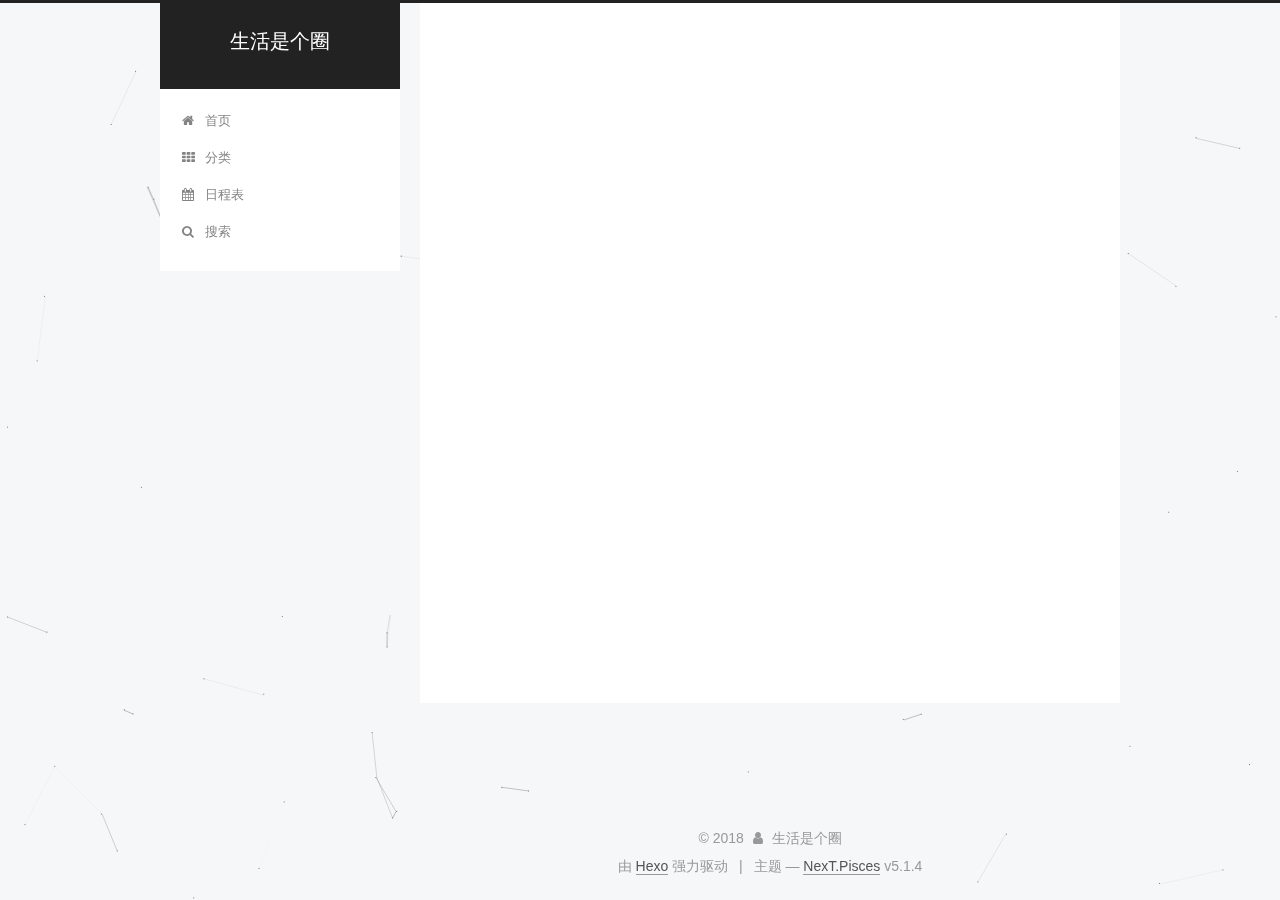
==== commit 933a7176: "Site updated: 2018-03-27 17:41:26" ====
--- a/archives/index.html
+++ b/archives/index.html
@@ -56,7 +56,7 @@
   <link rel="apple-touch-icon" sizes="180x180" href="/images/apple-touch-icon-next.png?v=5.1.4">
 
 
-  <link rel="icon" type="image/png" sizes="32x32" href="/images/favicon-32x32-next.png?v=5.1.4">
+  <link rel="icon" type="image/png" sizes="32x32" href="/images/bitbug_favicon.ico?v=5.1.4">
 
 
   <link rel="icon" type="image/png" sizes="16x16" href="/images/favicon-16x16-next.png?v=5.1.4">
--- a/css/main.css
+++ b/css/main.css
@@ -1823,7 +1823,7 @@
   width: 4px;
   height: 4px;
   border-radius: 50%;
-  background: #b8c85b;
+  background: #eebd16;
 }
 .links-of-blogroll {
   font-size: 13px;
